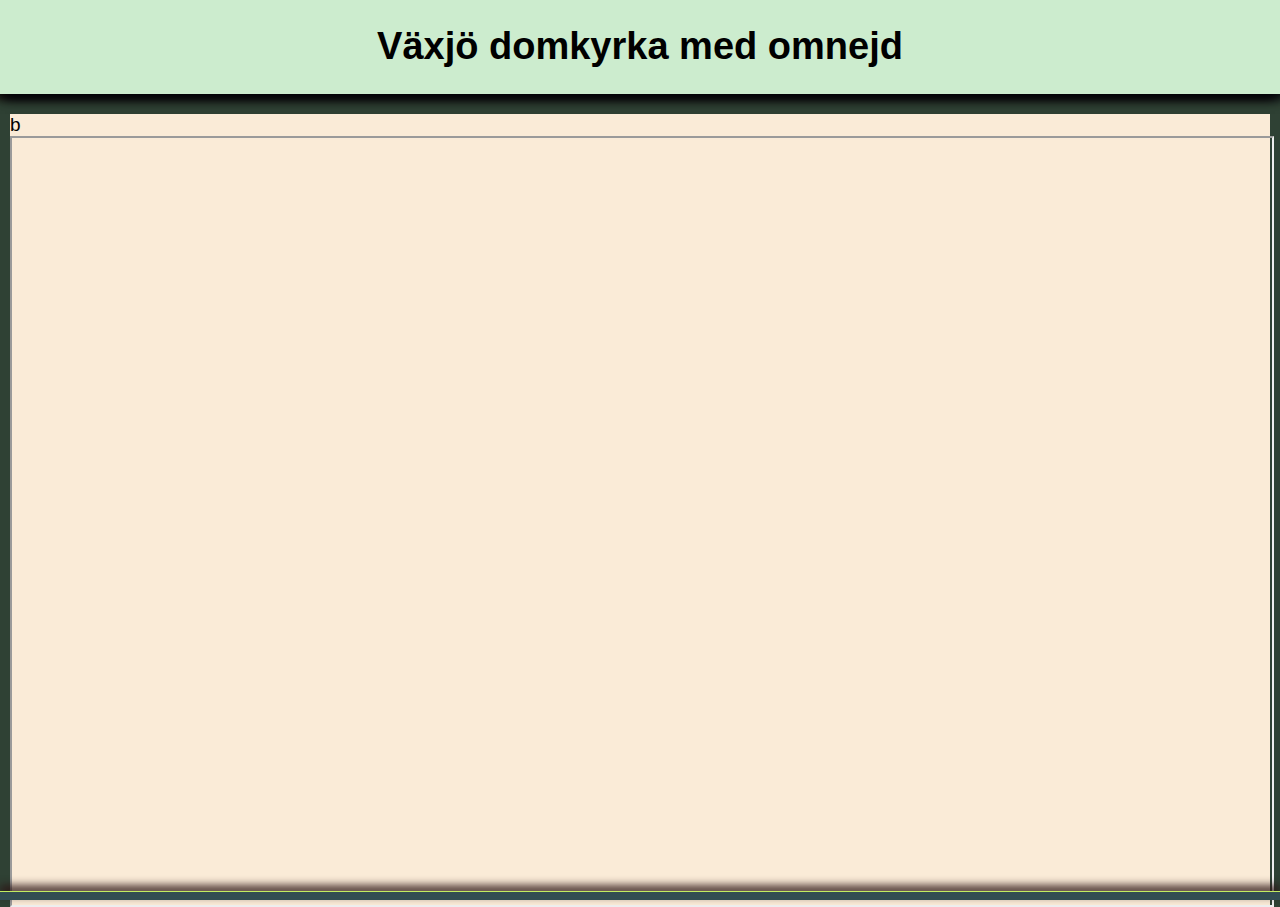
==== index.html @ ff862b44 "index" ====
<html>
	<head>
		<meta charset="UTF-8">
		<title>Webbteknik 4 - Inlämningsuppgift. -Felix Sopelsa Nilsson</title>
		<link rel="stylesheet" type="text/css" href="css/layout.css">
	</head>
	<body>
		<header>
			<h1>Växjö domkyrka med omnejd</h1>
		</header>
		<main>
			<div class="posts">	
				b <iframe src="https://www.google.com/maps/d/u/0/embed?mid=1K_yGGWp7cY_yrAaTwxC6n-s7nFNz14I&ehbc=2E312F" width="100%" height="100%"></iframe>
			</div>	
			<div >
				<!--<iframe src="https://www.google.com/maps/d/u/0/embed?mid=1K_yGGWp7cY_yrAaTwxC6n-s7nFNz14I&ehbc=2E312F" width="640" height="480"></iframe>
					<img src="pics/karta1.png"  alt="bild" id="karta">-->
			</div>
		</main>
	</body>
	<footer>
	</footer>
</html>
---- css/layout.css ----
@charset "UTF-8";
/* ----- Grundstil för webbsidan --*/

html, body, nav, header, main, aside, footer, article, section, div {
    margin: 0;
    padding: 0;
    box-sizing: border-box;
}

html {
	font-size: 19px;
	height: 100%;
	user-select: none;
}

body {
	height: 100%;
    background-color: rgb(47, 65, 52);
    color: #000000;
    font-family: Verdana, Geneva, Tahoma, sans-serif;
	display: grid;
	grid-template-columns: auto minmax(100px,1400px) auto;
	grid-template-rows: min-content auto min-content;
	grid-template-areas:
		".	    header	."
		".	    main	."
		"footer	footer	footer";
}

header {
	grid-area: header;
	background-color: rgb(204, 236, 206);
	box-shadow: 5px 5px 10px rgb(0, 2, 8), -5px 5px 10px rgb(10, 1, 1);
	margin-bottom: 10px;
}
header h1 {
	text-align: center;
}

main {
	grid-area: main;
	padding: 10px;
}

main div {
	background-color: antiquewhite;

}
main #karta {
	width: 100%;
	
}

footer {
	grid-area: footer;
	background-color: rgb(50, 77, 82);
	border-top: 1px solid rgb(194, 236, 96);
	box-shadow: 0px -5px 10px rgb(44, 20, 20);
	padding: 4px;
	font-size: 1em;
	text-align: center;
}

a {
	color: rgb(0, 104, 240);
	background-color: burlywood;
}
a:hover, a:active {
	background-color: rgb(231, 15, 69);
}

button {
	background-color: rgb(137, 135, 219);
	border-radius: 15px;
	font-size: 3em;
	cursor: pointer;
}
button:hover {
	background-color: rgb(235, 213, 229);
}

@media screen and (max-width:400px) {
	header h1, header h2, header h3 {
		font-size: 1em;
	}
}
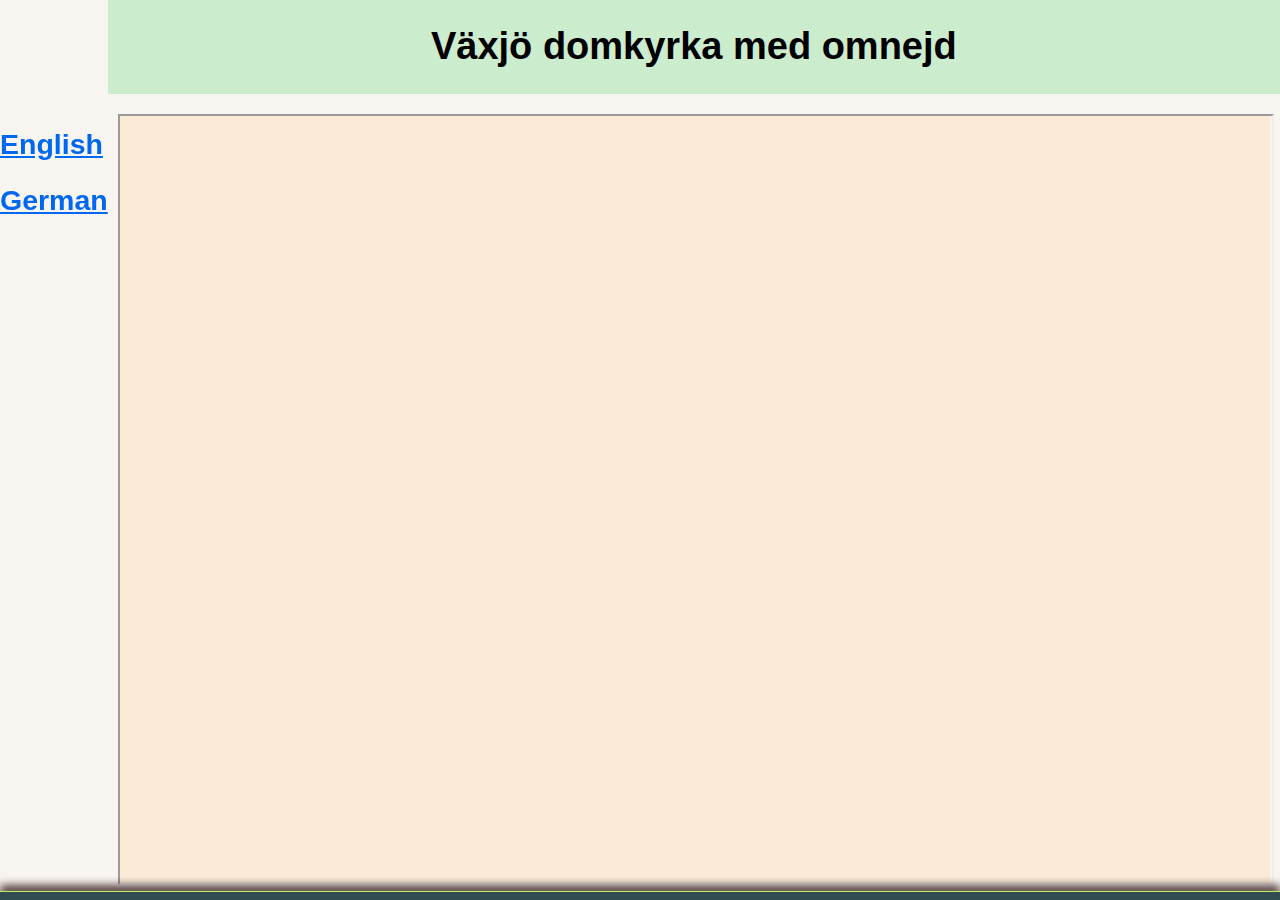
==== commit 046feb4c: "namnbyte for index.html;" ====
--- a/index.html
+++ b/index.html
@@ -10,13 +10,13 @@
 		</header>
 		<main>
 			<div class="posts">	
-				b <iframe src="https://www.google.com/maps/d/u/0/embed?mid=1K_yGGWp7cY_yrAaTwxC6n-s7nFNz14I&ehbc=2E312F" width="100%" height="100%"></iframe>
+				<iframe src="https://www.google.com/maps/d/u/0/embed?mid=1K_yGGWp7cY_yrAaTwxC6n-s7nFNz14I&ehbc=2E312F" width="100%" height="100%"></iframe>
 			</div>	
-			<div >
-				<!--<iframe src="https://www.google.com/maps/d/u/0/embed?mid=1K_yGGWp7cY_yrAaTwxC6n-s7nFNz14I&ehbc=2E312F" width="640" height="480"></iframe>
-					<img src="pics/karta1.png"  alt="bild" id="karta">-->
-			</div>
 		</main>
+		<aside>
+			<h2><a href="engelska.html">English</a></h2>
+			<h2><a href="German.html">German</a></h2>
+		</aside>
 	</body>
 	<footer>
 	</footer>
--- a/css/layout.css
+++ b/css/layout.css
@@ -15,7 +15,7 @@
 
 body {
 	height: 100%;
-    background-color: rgb(47, 65, 52);
+    background-color: rgb(248, 244, 239);
     color: #000000;
     font-family: Verdana, Geneva, Tahoma, sans-serif;
 	display: grid;
@@ -23,18 +23,21 @@
 	grid-template-rows: min-content auto min-content;
 	grid-template-areas:
 		".	    header	."
-		".	    main	."
+		"aside   main	."
 		"footer	footer	footer";
 }
 
 header {
 	grid-area: header;
 	background-color: rgb(204, 236, 206);
-	box-shadow: 5px 5px 10px rgb(0, 2, 8), -5px 5px 10px rgb(10, 1, 1);
 	margin-bottom: 10px;
 }
 header h1 {
 	text-align: center;
+}
+
+aside {
+	grid-area: aside;
 }
 
 main {
@@ -63,7 +66,6 @@
 
 a {
 	color: rgb(0, 104, 240);
-	background-color: burlywood;
 }
 a:hover, a:active {
 	background-color: rgb(231, 15, 69);
